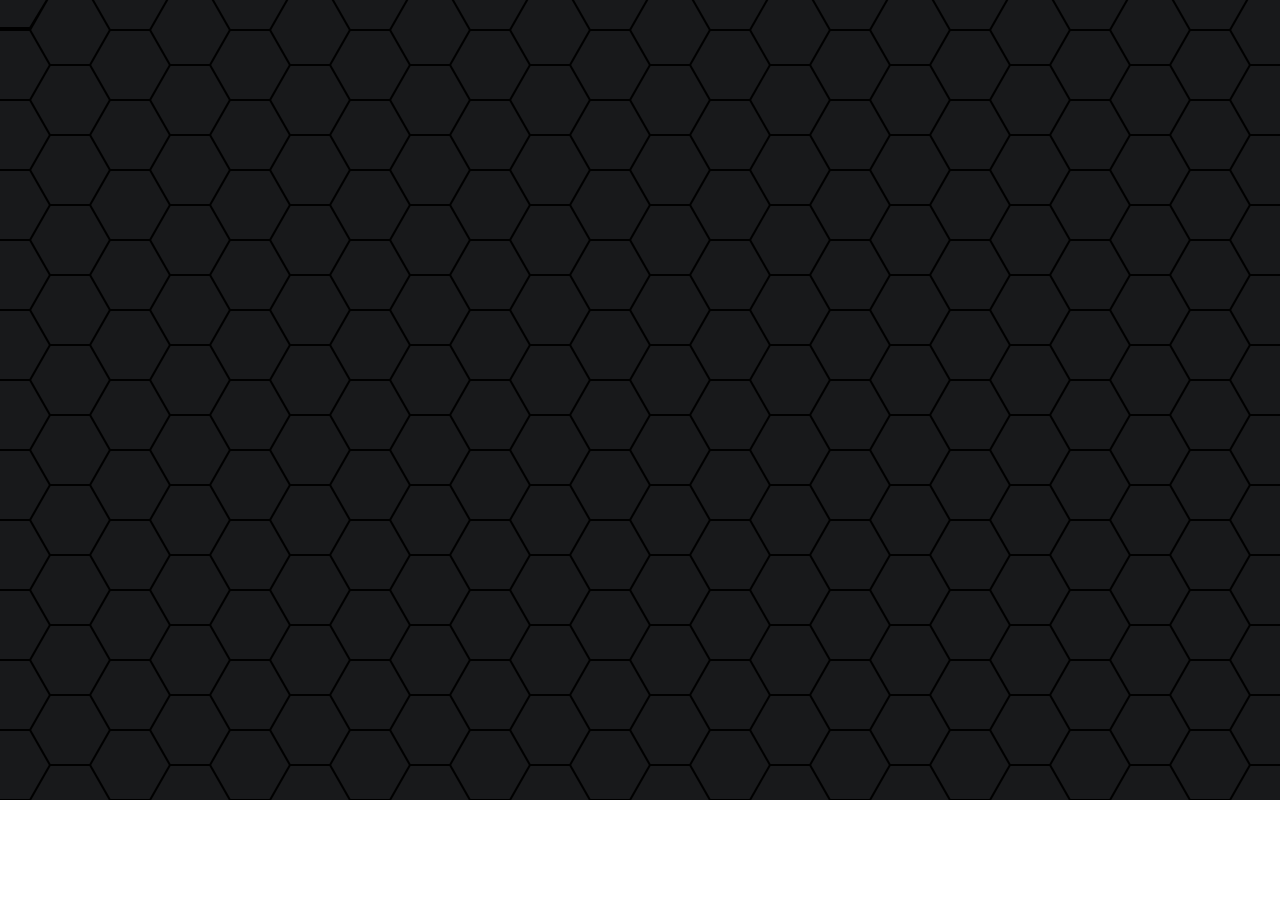
==== Portfolio_x1/assets/imgs/headerBg.html @ 65eb94e9 "Added Project Base Files" ====
<!DOCTYPE html>
<html lang="en">
<head>
    <meta charset="UTF-8">
    <meta name="viewport" content="width=device-width, initial-scale=1.0">
    <meta http-equiv="X-UA-Compatible" content="ie=edge">
    <link rel="stylesheet" href="style.css">
</head>
<body>
    <style>
        * {
    margin: 0;
    padding: 0;
    box-sizing: border-box;
/*    border: .5px solid grey;*/
}
html {
    font-size: 62.5%;
}

.bg_container {
    background-color: black;
    width: 100%;
    height: 80rem;
    display: flex;
    flex-flow: row;
    justify-content: center;
    overflow: hidden;
}

.bg_container .box {
    width: 8rem; height: 8rem;
    border-radius: 100%;
    display: flex;
    justify-content: center;
    align-items: center;
    margin: -1rem;
}
.bg_container .box .hexagon {
    background-color: #18191b;
    width: 100%; height: 85%;
    clip-path: polygon(75% 0, 100% 50%, 75% 100%, 25% 100%, 0 50%, 25% 0);
    margin: 0px 1.2px;
    transition: .5s all;
}
.bg_container .box .hexagon:hover {
    width: 100%; height: 80%;
}
        

.bg_container .col:nth-child(odd) {
    margin-top: -3.5rem;
}
.bg_container .box:nth-child(odd):hover {
    animation: codd 5s ease-in-out 1;
/*    box-shadow: 1000px 0px 500px 100px #ff0000 ;*/
}
.bg_container .box:nth-child(even):hover {
    animation: ceven 5s ease-in-out 1;
}

/*--------------Odd*/
@keyframes codd {
    
    0%{
        box-shadow: 0px 0px 300px 5px #ff0000;
        box-shadow: -1000px 0px 500px 100px #0199da ;
    }
    10%{
        box-shadow: -110px 0px 50px 1px #0199da ;
    }
    60%{
        box-shadow: 0px 0px 0px 0px #ff64ee  ;
        background-color: #88006e  ;
    }
    90%{
        box-shadow: 500px 0px 200px 30px #ff0000;
    }
    100%{
        box-shadow: 600px 0px 200px 0px #ff0000;
    }
}
/*---------------Even*/
@keyframes ceven {
    
    0%{
        box-shadow: 0px 0px 300px 0px #ff0000 ;
        box-shadow: 1000px 0px 100px 0px #0199da ;
    }
    10%{
        box-shadow: 110px 0px 50px 1px #0199da ;
    }
    60%{
        box-shadow: 0px 0px 0px 0px #ff64ee ;
        background-color: #88006e ;
    }
    90%{
        box-shadow: -500px 0px 200px 30px #ff0000;
    }

    100%{
        box-shadow: -600px 0px 200px 0px #ff0000;
    }
}
    </style>

    
    
    
    
    
    
    
    
    
    
    
    
    
<!--    --------------------Hexagon-->
    <div class="bg_container">
        <div class="col">
            <div class="box"><div class="hexagon"></div></div>
            <div class="box"><div class="hexagon"></div></div>
            <div class="box"><div class="hexagon"></div></div>
            <div class="box"><div class="hexagon"></div></div>
            <div class="box"><div class="hexagon"></div></div>
            <div class="box"><div class="hexagon"></div></div>
            <div class="box"><div class="hexagon"></div></div>
            <div class="box"><div class="hexagon"></div></div>
            <div class="box"><div class="hexagon"></div></div>
            <div class="box"><div class="hexagon"></div></div>
            <div class="box"><div class="hexagon"></div></div>
            <div class="box"><div class="hexagon"></div></div>
        </div>
        <div class="col">
            <div class="box"><div class="hexagon"></div></div>
            <div class="box"><div class="hexagon"></div></div>
            <div class="box"><div class="hexagon"></div></div>
            <div class="box"><div class="hexagon"></div></div>
            <div class="box"><div class="hexagon"></div></div>
            <div class="box"><div class="hexagon"></div></div>
            <div class="box"><div class="hexagon"></div></div>
            <div class="box"><div class="hexagon"></div></div>
            <div class="box"><div class="hexagon"></div></div>
            <div class="box"><div class="hexagon"></div></div>
            <div class="box"><div class="hexagon"></div></div>
            <div class="box"><div class="hexagon"></div></div>
        </div>
        <div class="col">
            <div class="box"><div class="hexagon"></div></div>
            <div class="box"><div class="hexagon"></div></div>
            <div class="box"><div class="hexagon"></div></div>
            <div class="box"><div class="hexagon"></div></div>
            <div class="box"><div class="hexagon"></div></div>
            <div class="box"><div class="hexagon"></div></div>
            <div class="box"><div class="hexagon"></div></div>
            <div class="box"><div class="hexagon"></div></div>
            <div class="box"><div class="hexagon"></div></div>
            <div class="box"><div class="hexagon"></div></div>
            <div class="box"><div class="hexagon"></div></div>
            <div class="box"><div class="hexagon"></div></div>
        </div>
        <div class="col">
            <div class="box"><div class="hexagon"></div></div>
            <div class="box"><div class="hexagon"></div></div>
            <div class="box"><div class="hexagon"></div></div>
            <div class="box"><div class="hexagon"></div></div>
            <div class="box"><div class="hexagon"></div></div>
            <div class="box"><div class="hexagon"></div></div>
            <div class="box"><div class="hexagon"></div></div>
            <div class="box"><div class="hexagon"></div></div>
            <div class="box"><div class="hexagon"></div></div>
            <div class="box"><div class="hexagon"></div></div>
            <div class="box"><div class="hexagon"></div></div>
            <div class="box"><div class="hexagon"></div></div>
        </div>
        <div class="col">
            <div class="box"><div class="hexagon"></div></div>
            <div class="box"><div class="hexagon"></div></div>
            <div class="box"><div class="hexagon"></div></div>
            <div class="box"><div class="hexagon"></div></div>
            <div class="box"><div class="hexagon"></div></div>
            <div class="box"><div class="hexagon"></div></div>
            <div class="box"><div class="hexagon"></div></div>
            <div class="box"><div class="hexagon"></div></div>
            <div class="box"><div class="hexagon"></div></div>
            <div class="box"><div class="hexagon"></div></div>
            <div class="box"><div class="hexagon"></div></div>
            <div class="box"><div class="hexagon"></div></div>
        </div>
        <div class="col">
            <div class="box"><div class="hexagon"></div></div>
            <div class="box"><div class="hexagon"></div></div>
            <div class="box"><div class="hexagon"></div></div>
            <div class="box"><div class="hexagon"></div></div>
            <div class="box"><div class="hexagon"></div></div>
            <div class="box"><div class="hexagon"></div></div>
            <div class="box"><div class="hexagon"></div></div>
            <div class="box"><div class="hexagon"></div></div>
            <div class="box"><div class="hexagon"></div></div>
            <div class="box"><div class="hexagon"></div></div>
            <div class="box"><div class="hexagon"></div></div>
            <div class="box"><div class="hexagon"></div></div>
        </div>
        <div class="col">
            <div class="box"><div class="hexagon"></div></div>
            <div class="box"><div class="hexagon"></div></div>
            <div class="box"><div class="hexagon"></div></div>
            <div class="box"><div class="hexagon"></div></div>
            <div class="box"><div class="hexagon"></div></div>
            <div class="box"><div class="hexagon"></div></div>
            <div class="box"><div class="hexagon"></div></div>
            <div class="box"><div class="hexagon"></div></div>
            <div class="box"><div class="hexagon"></div></div>
            <div class="box"><div class="hexagon"></div></div>
            <div class="box"><div class="hexagon"></div></div>
            <div class="box"><div class="hexagon"></div></div>
        </div>
        <div class="col">
            <div class="box"><div class="hexagon"></div></div>
            <div class="box"><div class="hexagon"></div></div>
            <div class="box"><div class="hexagon"></div></div>
            <div class="box"><div class="hexagon"></div></div>
            <div class="box"><div class="hexagon"></div></div>
            <div class="box"><div class="hexagon"></div></div>
            <div class="box"><div class="hexagon"></div></div>
            <div class="box"><div class="hexagon"></div></div>
            <div class="box"><div class="hexagon"></div></div>
            <div class="box"><div class="hexagon"></div></div>
            <div class="box"><div class="hexagon"></div></div>
            <div class="box"><div class="hexagon"></div></div>
        </div>
        <div class="col">
            <div class="box"><div class="hexagon"></div></div>
            <div class="box"><div class="hexagon"></div></div>
            <div class="box"><div class="hexagon"></div></div>
            <div class="box"><div class="hexagon"></div></div>
            <div class="box"><div class="hexagon"></div></div>
            <div class="box"><div class="hexagon"></div></div>
            <div class="box"><div class="hexagon"></div></div>
            <div class="box"><div class="hexagon"></div></div>
            <div class="box"><div class="hexagon"></div></div>
            <div class="box"><div class="hexagon"></div></div>
            <div class="box"><div class="hexagon"></div></div>
            <div class="box"><div class="hexagon"></div></div>
        </div>
        <div class="col">
            <div class="box"><div class="hexagon"></div></div>
            <div class="box"><div class="hexagon"></div></div>
            <div class="box"><div class="hexagon"></div></div>
            <div class="box"><div class="hexagon"></div></div>
            <div class="box"><div class="hexagon"></div></div>
            <div class="box"><div class="hexagon"></div></div>
            <div class="box"><div class="hexagon"></div></div>
            <div class="box"><div class="hexagon"></div></div>
            <div class="box"><div class="hexagon"></div></div>
            <div class="box"><div class="hexagon"></div></div>
            <div class="box"><div class="hexagon"></div></div>
            <div class="box"><div class="hexagon"></div></div>
        </div>
        <div class="col">
            <div class="box"><div class="hexagon"></div></div>
            <div class="box"><div class="hexagon"></div></div>
            <div class="box"><div class="hexagon"></div></div>
            <div class="box"><div class="hexagon"></div></div>
            <div class="box"><div class="hexagon"></div></div>
            <div class="box"><div class="hexagon"></div></div>
            <div class="box"><div class="hexagon"></div></div>
            <div class="box"><div class="hexagon"></div></div>
            <div class="box"><div class="hexagon"></div></div>
            <div class="box"><div class="hexagon"></div></div>
            <div class="box"><div class="hexagon"></div></div>
            <div class="box"><div class="hexagon"></div></div>
        </div>
        <div class="col">
            <div class="box"><div class="hexagon"></div></div>
            <div class="box"><div class="hexagon"></div></div>
            <div class="box"><div class="hexagon"></div></div>
            <div class="box"><div class="hexagon"></div></div>
            <div class="box"><div class="hexagon"></div></div>
            <div class="box"><div class="hexagon"></div></div>
            <div class="box"><div class="hexagon"></div></div>
            <div class="box"><div class="hexagon"></div></div>
            <div class="box"><div class="hexagon"></div></div>
            <div class="box"><div class="hexagon"></div></div>
            <div class="box"><div class="hexagon"></div></div>
            <div class="box"><div class="hexagon"></div></div>
        </div>        
        <div class="col">
            <div class="box"><div class="hexagon"></div></div>
            <div class="box"><div class="hexagon"></div></div>
            <div class="box"><div class="hexagon"></div></div>
            <div class="box"><div class="hexagon"></div></div>
            <div class="box"><div class="hexagon"></div></div>
            <div class="box"><div class="hexagon"></div></div>
            <div class="box"><div class="hexagon"></div></div>
            <div class="box"><div class="hexagon"></div></div>
            <div class="box"><div class="hexagon"></div></div>
            <div class="box"><div class="hexagon"></div></div>
            <div class="box"><div class="hexagon"></div></div>
            <div class="box"><div class="hexagon"></div></div>
        </div>
        <div class="col">
            <div class="box"><div class="hexagon"></div></div>
            <div class="box"><div class="hexagon"></div></div>
            <div class="box"><div class="hexagon"></div></div>
            <div class="box"><div class="hexagon"></div></div>
            <div class="box"><div class="hexagon"></div></div>
            <div class="box"><div class="hexagon"></div></div>
            <div class="box"><div class="hexagon"></div></div>
            <div class="box"><div class="hexagon"></div></div>
            <div class="box"><div class="hexagon"></div></div>
            <div class="box"><div class="hexagon"></div></div>
            <div class="box"><div class="hexagon"></div></div>
            <div class="box"><div class="hexagon"></div></div>
        </div>
        <div class="col">
            <div class="box"><div class="hexagon"></div></div>
            <div class="box"><div class="hexagon"></div></div>
            <div class="box"><div class="hexagon"></div></div>
            <div class="box"><div class="hexagon"></div></div>
            <div class="box"><div class="hexagon"></div></div>
            <div class="box"><div class="hexagon"></div></div>
            <div class="box"><div class="hexagon"></div></div>
            <div class="box"><div class="hexagon"></div></div>
            <div class="box"><div class="hexagon"></div></div>
            <div class="box"><div class="hexagon"></div></div>
            <div class="box"><div class="hexagon"></div></div>
            <div class="box"><div class="hexagon"></div></div>
        </div>
        <div class="col">
            <div class="box"><div class="hexagon"></div></div>
            <div class="box"><div class="hexagon"></div></div>
            <div class="box"><div class="hexagon"></div></div>
            <div class="box"><div class="hexagon"></div></div>
            <div class="box"><div class="hexagon"></div></div>
            <div class="box"><div class="hexagon"></div></div>
            <div class="box"><div class="hexagon"></div></div>
            <div class="box"><div class="hexagon"></div></div>
            <div class="box"><div class="hexagon"></div></div>
            <div class="box"><div class="hexagon"></div></div>
            <div class="box"><div class="hexagon"></div></div>
            <div class="box"><div class="hexagon"></div></div>
        </div>        
        <div class="col">
            <div class="box"><div class="hexagon"></div></div>
            <div class="box"><div class="hexagon"></div></div>
            <div class="box"><div class="hexagon"></div></div>
            <div class="box"><div class="hexagon"></div></div>
            <div class="box"><div class="hexagon"></div></div>
            <div class="box"><div class="hexagon"></div></div>
            <div class="box"><div class="hexagon"></div></div>
            <div class="box"><div class="hexagon"></div></div>
            <div class="box"><div class="hexagon"></div></div>
            <div class="box"><div class="hexagon"></div></div>
            <div class="box"><div class="hexagon"></div></div>
            <div class="box"><div class="hexagon"></div></div>
        </div>
        <div class="col">
            <div class="box"><div class="hexagon"></div></div>
            <div class="box"><div class="hexagon"></div></div>
            <div class="box"><div class="hexagon"></div></div>
            <div class="box"><div class="hexagon"></div></div>
            <div class="box"><div class="hexagon"></div></div>
            <div class="box"><div class="hexagon"></div></div>
            <div class="box"><div class="hexagon"></div></div>
            <div class="box"><div class="hexagon"></div></div>
            <div class="box"><div class="hexagon"></div></div>
            <div class="box"><div class="hexagon"></div></div>
            <div class="box"><div class="hexagon"></div></div>
            <div class="box"><div class="hexagon"></div></div>
        </div>       
        <div class="col">
            <div class="box"><div class="hexagon"></div></div>
            <div class="box"><div class="hexagon"></div></div>
            <div class="box"><div class="hexagon"></div></div>
            <div class="box"><div class="hexagon"></div></div>
            <div class="box"><div class="hexagon"></div></div>
            <div class="box"><div class="hexagon"></div></div>
            <div class="box"><div class="hexagon"></div></div>
            <div class="box"><div class="hexagon"></div></div>
            <div class="box"><div class="hexagon"></div></div>
            <div class="box"><div class="hexagon"></div></div>
            <div class="box"><div class="hexagon"></div></div>
            <div class="box"><div class="hexagon"></div></div>
        </div>
        <div class="col">
            <div class="box"><div class="hexagon"></div></div>
            <div class="box"><div class="hexagon"></div></div>
            <div class="box"><div class="hexagon"></div></div>
            <div class="box"><div class="hexagon"></div></div>
            <div class="box"><div class="hexagon"></div></div>
            <div class="box"><div class="hexagon"></div></div>
            <div class="box"><div class="hexagon"></div></div>
            <div class="box"><div class="hexagon"></div></div>
            <div class="box"><div class="hexagon"></div></div>
            <div class="box"><div class="hexagon"></div></div>
            <div class="box"><div class="hexagon"></div></div>
            <div class="box"><div class="hexagon"></div></div>
        </div>        
        <div class="col">
            <div class="box"><div class="hexagon"></div></div>
            <div class="box"><div class="hexagon"></div></div>
            <div class="box"><div class="hexagon"></div></div>
            <div class="box"><div class="hexagon"></div></div>
            <div class="box"><div class="hexagon"></div></div>
            <div class="box"><div class="hexagon"></div></div>
            <div class="box"><div class="hexagon"></div></div>
            <div class="box"><div class="hexagon"></div></div>
            <div class="box"><div class="hexagon"></div></div>
            <div class="box"><div class="hexagon"></div></div>
            <div class="box"><div class="hexagon"></div></div>
            <div class="box"><div class="hexagon"></div></div>
        </div>
        <div class="col">
            <div class="box"><div class="hexagon"></div></div>
            <div class="box"><div class="hexagon"></div></div>
            <div class="box"><div class="hexagon"></div></div>
            <div class="box"><div class="hexagon"></div></div>
            <div class="box"><div class="hexagon"></div></div>
            <div class="box"><div class="hexagon"></div></div>
            <div class="box"><div class="hexagon"></div></div>
            <div class="box"><div class="hexagon"></div></div>
            <div class="box"><div class="hexagon"></div></div>
            <div class="box"><div class="hexagon"></div></div>
            <div class="box"><div class="hexagon"></div></div>
            <div class="box"><div class="hexagon"></div></div>
        </div>        
        <div class="col">
            <div class="box"><div class="hexagon"></div></div>
            <div class="box"><div class="hexagon"></div></div>
            <div class="box"><div class="hexagon"></div></div>
            <div class="box"><div class="hexagon"></div></div>
            <div class="box"><div class="hexagon"></div></div>
            <div class="box"><div class="hexagon"></div></div>
            <div class="box"><div class="hexagon"></div></div>
            <div class="box"><div class="hexagon"></div></div>
            <div class="box"><div class="hexagon"></div></div>
            <div class="box"><div class="hexagon"></div></div>
            <div class="box"><div class="hexagon"></div></div>
            <div class="box"><div class="hexagon"></div></div>
        </div>
        <div class="col">
            <div class="box"><div class="hexagon"></div></div>
            <div class="box"><div class="hexagon"></div></div>
            <div class="box"><div class="hexagon"></div></div>
            <div class="box"><div class="hexagon"></div></div>
            <div class="box"><div class="hexagon"></div></div>
            <div class="box"><div class="hexagon"></div></div>
            <div class="box"><div class="hexagon"></div></div>
            <div class="box"><div class="hexagon"></div></div>
            <div class="box"><div class="hexagon"></div></div>
            <div class="box"><div class="hexagon"></div></div>
            <div class="box"><div class="hexagon"></div></div>
            <div class="box"><div class="hexagon"></div></div>
        </div>        
        <div class="col">
            <div class="box"><div class="hexagon"></div></div>
            <div class="box"><div class="hexagon"></div></div>
            <div class="box"><div class="hexagon"></div></div>
            <div class="box"><div class="hexagon"></div></div>
            <div class="box"><div class="hexagon"></div></div>
            <div class="box"><div class="hexagon"></div></div>
            <div class="box"><div class="hexagon"></div></div>
            <div class="box"><div class="hexagon"></div></div>
            <div class="box"><div class="hexagon"></div></div>
            <div class="box"><div class="hexagon"></div></div>
            <div class="box"><div class="hexagon"></div></div>
            <div class="box"><div class="hexagon"></div></div>
        </div>
        <div class="col">
            <div class="box"><div class="hexagon"></div></div>
            <div class="box"><div class="hexagon"></div></div>
            <div class="box"><div class="hexagon"></div></div>
            <div class="box"><div class="hexagon"></div></div>
            <div class="box"><div class="hexagon"></div></div>
            <div class="box"><div class="hexagon"></div></div>
            <div class="box"><div class="hexagon"></div></div>
            <div class="box"><div class="hexagon"></div></div>
            <div class="box"><div class="hexagon"></div></div>
            <div class="box"><div class="hexagon"></div></div>
            <div class="box"><div class="hexagon"></div></div>
            <div class="box"><div class="hexagon"></div></div>
        </div>        
    </div>
       
</body>
</html>
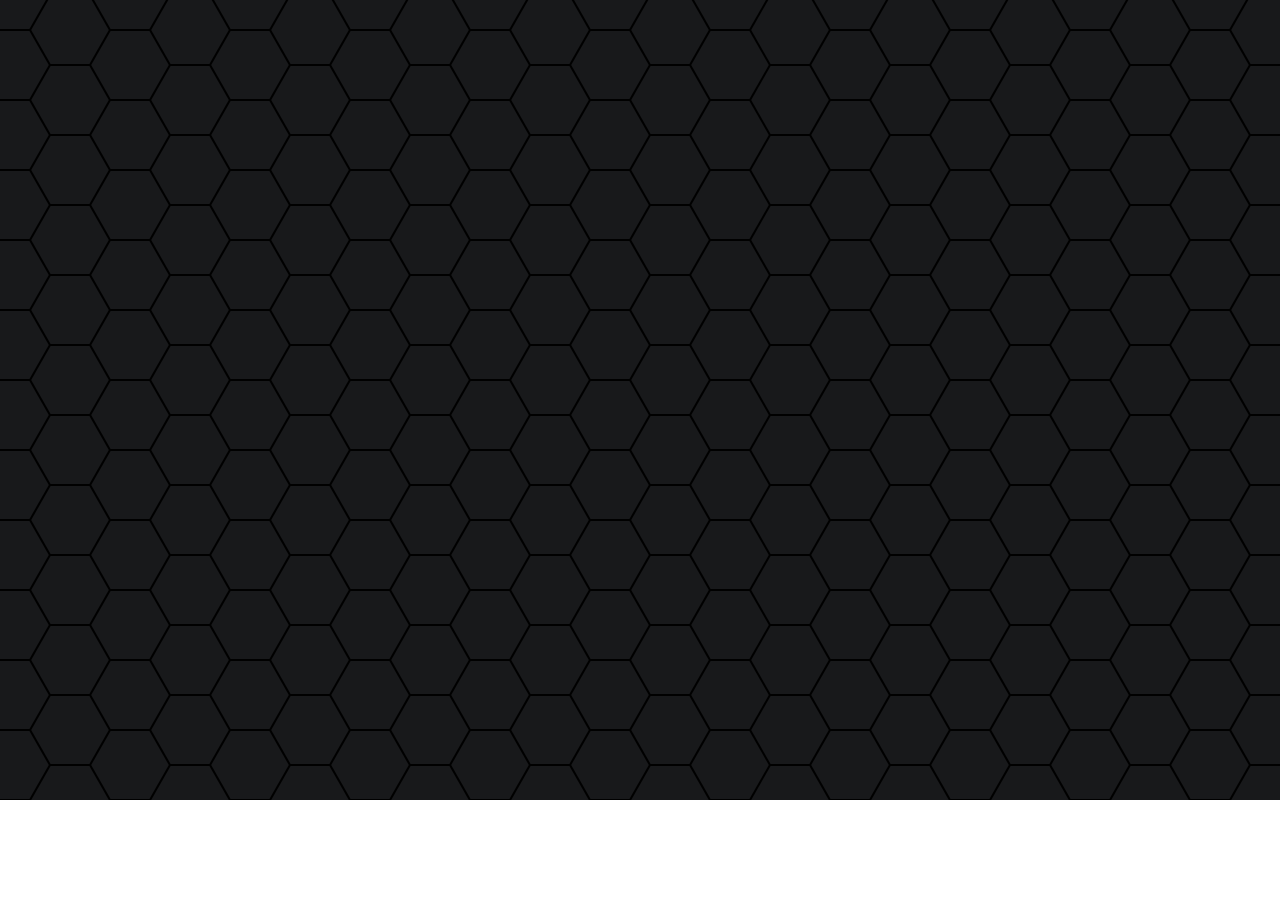
==== commit bdf46d85: "Implemented Sass" ====
--- a/Portfolio_x1/assets/imgs/headerBg.html
+++ b/Portfolio_x1/assets/imgs/headerBg.html
@@ -22,45 +22,58 @@
     background-color: black;
     width: 100%;
     height: 80rem;
+    display: -webkit-box;
+    display: -ms-flexbox;
     display: flex;
-    flex-flow: row;
-    justify-content: center;
+    -ms-flex-flow: row;
+        flex-flow: row;
+    -webkit-box-pack: center;
+        -ms-flex-pack: center;
+            justify-content: center;
     overflow: hidden;
 }
 
 .bg_container .box {
     width: 8rem; height: 8rem;
     border-radius: 100%;
+    display: -webkit-box;
+    display: -ms-flexbox;
     display: flex;
-    justify-content: center;
-    align-items: center;
+    -webkit-box-pack: center;
+        -ms-flex-pack: center;
+            justify-content: center;
+    -webkit-box-align: center;
+        -ms-flex-align: center;
+            align-items: center;
     margin: -1rem;
 }
 .bg_container .box .hexagon {
     background-color: #18191b;
     width: 100%; height: 85%;
-    clip-path: polygon(75% 0, 100% 50%, 75% 100%, 25% 100%, 0 50%, 25% 0);
+    -webkit-clip-path: polygon(75% 0, 100% 50%, 75% 100%, 25% 100%, 0 50%, 25% 0);
+            clip-path: polygon(75% 0, 100% 50%, 75% 100%, 25% 100%, 0 50%, 25% 0);
     margin: 0px 1.2px;
+    -webkit-transition: .5s all;
     transition: .5s all;
 }
-.bg_container .box .hexagon:hover {
-    width: 100%; height: 80%;
-}
+
         
 
 .bg_container .col:nth-child(odd) {
     margin-top: -3.5rem;
 }
 .bg_container .box:nth-child(odd):hover {
-    animation: codd 5s ease-in-out 1;
+    -webkit-animation: codd 2s ease-in-out 1s 1 ;
+            animation: codd 2s ease-in-out 1s 1 ;
 /*    box-shadow: 1000px 0px 500px 100px #ff0000 ;*/
 }
 .bg_container .box:nth-child(even):hover {
-    animation: ceven 5s ease-in-out 1;
+    -webkit-animation: ceven 2s ease-in-out 1s 1;
+            animation: ceven 2s ease-in-out 1s 1;
 }
 
 /*--------------Odd*/
-@keyframes codd {
+@-webkit-keyframes codd {
     
     0%{
         box-shadow: 0px 0px 300px 5px #ff0000;
@@ -80,7 +93,48 @@
         box-shadow: 600px 0px 200px 0px #ff0000;
     }
 }
+@keyframes codd {
+    
+    0%{
+        box-shadow: 0px 0px 300px 5px #ff0000;
+        box-shadow: -1000px 0px 500px 100px #0199da ;
+    }
+    10%{
+        box-shadow: -110px 0px 50px 1px #0199da ;
+    }
+    60%{
+        box-shadow: 0px 0px 0px 0px #ff64ee  ;
+        background-color: #88006e  ;
+    }
+    90%{
+        box-shadow: 500px 0px 200px 30px #ff0000;
+    }
+    100%{
+        box-shadow: 600px 0px 200px 0px #ff0000;
+    }
+}
 /*---------------Even*/
+@-webkit-keyframes ceven {
+    
+    0%{
+        box-shadow: 0px 0px 300px 0px #ff0000 ;
+        box-shadow: 1000px 0px 100px 0px #0199da ;
+    }
+    10%{
+        box-shadow: 110px 0px 50px 1px #0199da ;
+    }
+    60%{
+        box-shadow: 0px 0px 0px 0px #ff64ee ;
+        background-color: #88006e ;
+    }
+    90%{
+        box-shadow: -500px 0px 200px 30px #ff0000;
+    }
+
+    100%{
+        box-shadow: -600px 0px 200px 0px #ff0000;
+    }
+}
 @keyframes ceven {
     
     0%{
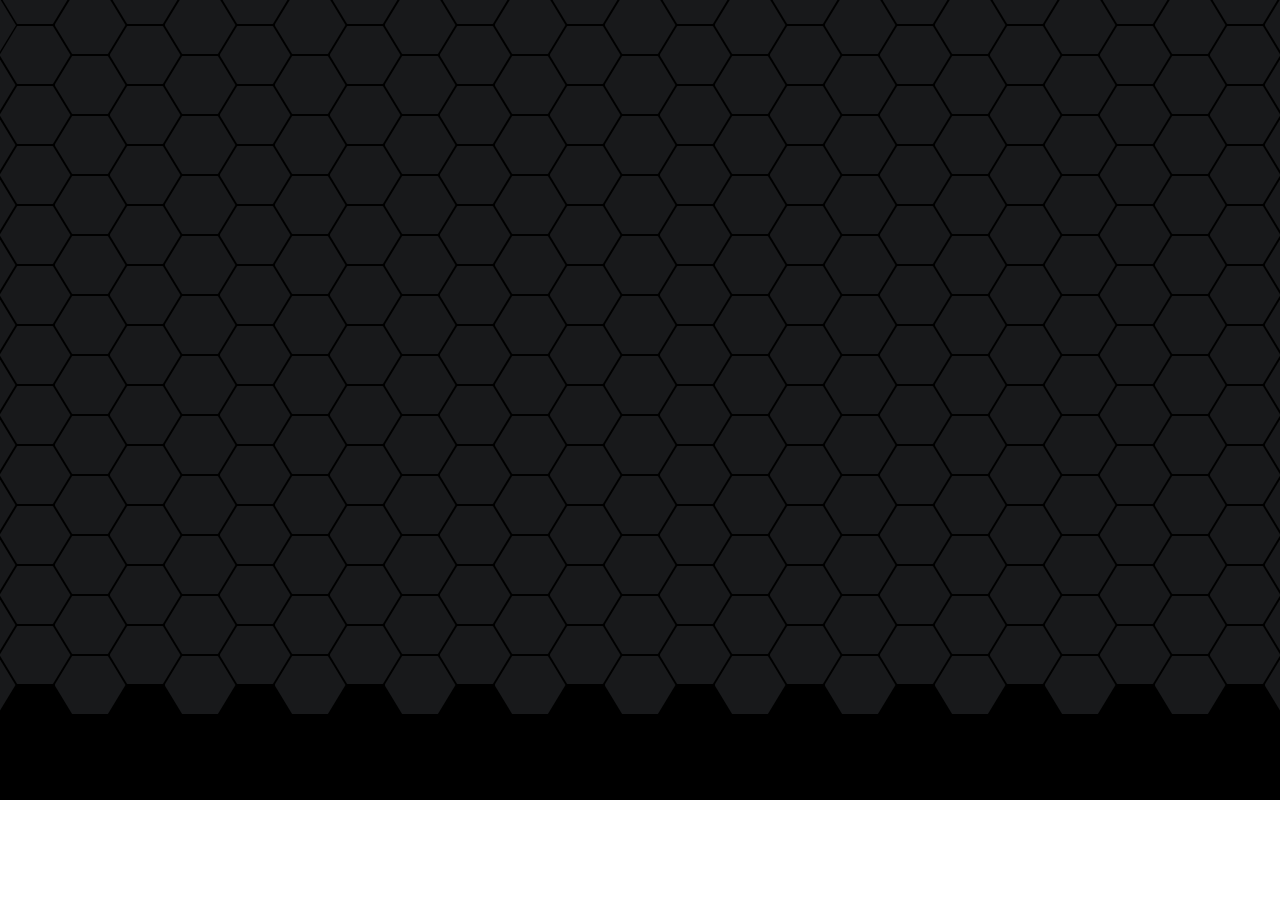
==== commit 3939b914: "little update" ====
--- a/Portfolio_x1/assets/imgs/headerBg.html
+++ b/Portfolio_x1/assets/imgs/headerBg.html
@@ -4,7 +4,7 @@
     <meta charset="UTF-8">
     <meta name="viewport" content="width=device-width, initial-scale=1.0">
     <meta http-equiv="X-UA-Compatible" content="ie=edge">
-    <link rel="stylesheet" href="style.css">
+
 </head>
 <body>
     <style>
@@ -17,7 +17,6 @@
 html {
     font-size: 62.5%;
 }
-
 .bg_container {
     background-color: black;
     width: 100%;
@@ -34,7 +33,7 @@
 }
 
 .bg_container .box {
-    width: 8rem; height: 8rem;
+    width: 7.5rem; height: 7rem;
     border-radius: 100%;
     display: -webkit-box;
     display: -ms-flexbox;
@@ -49,18 +48,21 @@
 }
 .bg_container .box .hexagon {
     background-color: #18191b;
-    width: 100%; height: 85%;
+    width: 100%; height: 83.3%;
     -webkit-clip-path: polygon(75% 0, 100% 50%, 75% 100%, 25% 100%, 0 50%, 25% 0);
-            clip-path: polygon(75% 0, 100% 50%, 75% 100%, 25% 100%, 0 50%, 25% 0);
-    margin: 0px 1.2px;
-    -webkit-transition: .5s all;
-    transition: .5s all;
-}
-
+    clip-path: polygon(75% 0, 100% 50%, 75% 100%, 25% 100%, 0 50%, 25% 0);
+    margin:2px;
+    
+    transition: .4s ease-in-out 2s;
+}
+
+.bg_container .box .hexagon:hover{
+    transform: rotatez(-180deg);
+}
         
 
 .bg_container .col:nth-child(odd) {
-    margin-top: -3.5rem;
+    margin-top: -3rem;
 }
 .bg_container .box:nth-child(odd):hover {
     -webkit-animation: codd 2s ease-in-out 1s 1 ;
@@ -83,17 +85,108 @@
         box-shadow: -110px 0px 50px 1px #0199da ;
     }
     60%{
-        box-shadow: 0px 0px 0px 0px #ff64ee  ;
+        box-shadow: 0px 0px 2px 2px #ff64ee  ;
         background-color: #88006e  ;
     }
     90%{
         box-shadow: 500px 0px 200px 30px #ff0000;
     }
     100%{
-        box-shadow: 600px 0px 200px 0px #ff0000;
-    }
-}
-@keyframes codd {
+       
+    }
+}
+
+/*---------------Even*/
+@-webkit-keyframes ceven {
+    
+    0%{
+        box-shadow: 0px 0px 300px 0px #ff0000 ;
+        box-shadow: 1000px 0px 100px 0px #0199da ;
+    }
+    10%{
+        box-shadow: 110px 0px 50px 1px #0199da ;
+    }
+    60%{
+        box-shadow: 0px 0px 2px 2px #ff64ee ;
+        background-color: #88006e ;
+    }
+    80%{
+        box-shadow: -500px 0px 200px 30px #ff0000;
+    }
+
+    100%{
+        box-shadow: -600px 0px 200px 0px #ff0000;
+    }
+}
+
+@media (max-width: 1024px){
+.bg_container {
+    background-color: black;
+    width: 100%;
+    height: 80rem;
+    display: -webkit-box;
+    display: -ms-flexbox;
+    display: flex;
+    -ms-flex-flow: row;
+        flex-flow: row;
+    -webkit-box-pack: center;
+        -ms-flex-pack: center;
+            justify-content: center;
+    overflow: hidden;
+}
+
+.bg_container .box {
+    width: 6.5rem; height: 6rem;
+    border-radius: 100%;
+    display: -webkit-box;
+    display: -ms-flexbox;
+    display: flex;
+    -webkit-box-pack: center;
+        -ms-flex-pack: center;
+            justify-content: center;
+    -webkit-box-align: center;
+        -ms-flex-align: center;
+            align-items: center;
+    margin: -1rem;
+}
+.bg_container .box .hexagon {
+    background-color: #18191b;
+    width: 100%; height: 80.7%;
+    -webkit-clip-path: polygon(75% 0, 100% 50%, 75% 100%, 25% 100%, 0 50%, 25% 0);
+            clip-path: polygon(75% 0, 100% 50%, 75% 100%, 25% 100%, 0 50%, 25% 0);
+    margin: 0px 3.5px;
+    
+    transition: .4s ease-in-out 2s;
+}
+
+
+
+
+
+.bg_container .hexagon:nth-child(odd):hover {
+    transform: rotatez(180deg);
+    /* width: 92%; height: 80.5%; */
+}
+.bg_container .hexagon:nth-child(even):hover {
+    transform: rotatez(-180deg);
+}
+        
+
+.bg_container .col:nth-child(odd) {
+    margin-top: -2.5rem;
+}
+.bg_container .box:nth-child(odd):hover {
+    -webkit-animation: codd 2s ease-in-out 1s 1 ;
+            animation: codd 2s ease-in-out 1s 1 ;
+/*    box-shadow: 1000px 0px 500px 100px #ff0000 ;*/
+}
+.bg_container .box:nth-child(even):hover {
+    -webkit-animation: ceven 2s ease-in-out 1s 1;
+            animation: ceven 2s ease-in-out 1s 1;
+}
+
+/*--------------Odd*/
+@-webkit-keyframes codd {
     
     0%{
         box-shadow: 0px 0px 300px 5px #ff0000;
@@ -103,16 +196,17 @@
         box-shadow: -110px 0px 50px 1px #0199da ;
     }
     60%{
-        box-shadow: 0px 0px 0px 0px #ff64ee  ;
+        box-shadow: 0px 0px 2px 2px #ff64ee  ;
         background-color: #88006e  ;
     }
     90%{
         box-shadow: 500px 0px 200px 30px #ff0000;
     }
     100%{
-        box-shadow: 600px 0px 200px 0px #ff0000;
-    }
-}
+       
+    }
+}
+
 /*---------------Even*/
 @-webkit-keyframes ceven {
     
@@ -124,10 +218,10 @@
         box-shadow: 110px 0px 50px 1px #0199da ;
     }
     60%{
-        box-shadow: 0px 0px 0px 0px #ff64ee ;
+        box-shadow: 0px 0px 2px 2px #ff64ee ;
         background-color: #88006e ;
     }
-    90%{
+    80%{
         box-shadow: -500px 0px 200px 30px #ff0000;
     }
 
@@ -135,27 +229,8 @@
         box-shadow: -600px 0px 200px 0px #ff0000;
     }
 }
-@keyframes ceven {
-    
-    0%{
-        box-shadow: 0px 0px 300px 0px #ff0000 ;
-        box-shadow: 1000px 0px 100px 0px #0199da ;
-    }
-    10%{
-        box-shadow: 110px 0px 50px 1px #0199da ;
-    }
-    60%{
-        box-shadow: 0px 0px 0px 0px #ff64ee ;
-        background-color: #88006e ;
-    }
-    90%{
-        box-shadow: -500px 0px 200px 30px #ff0000;
-    }
-
-    100%{
-        box-shadow: -600px 0px 200px 0px #ff0000;
-    }
-}
+}
+
     </style>
 
     
@@ -173,6 +248,76 @@
     
 <!--    --------------------Hexagon-->
     <div class="bg_container">
+        <div class="col">
+            <div class="box"><div class="hexagon"></div></div>
+            <div class="box"><div class="hexagon"></div></div>
+            <div class="box"><div class="hexagon"></div></div>
+            <div class="box"><div class="hexagon"></div></div>
+            <div class="box"><div class="hexagon"></div></div>
+            <div class="box"><div class="hexagon"></div></div>
+            <div class="box"><div class="hexagon"></div></div>
+            <div class="box"><div class="hexagon"></div></div>
+            <div class="box"><div class="hexagon"></div></div>
+            <div class="box"><div class="hexagon"></div></div>
+            <div class="box"><div class="hexagon"></div></div>
+            <div class="box"><div class="hexagon"></div></div>
+        </div>
+        <div class="col">
+            <div class="box"><div class="hexagon"></div></div>
+            <div class="box"><div class="hexagon"></div></div>
+            <div class="box"><div class="hexagon"></div></div>
+            <div class="box"><div class="hexagon"></div></div>
+            <div class="box"><div class="hexagon"></div></div>
+            <div class="box"><div class="hexagon"></div></div>
+            <div class="box"><div class="hexagon"></div></div>
+            <div class="box"><div class="hexagon"></div></div>
+            <div class="box"><div class="hexagon"></div></div>
+            <div class="box"><div class="hexagon"></div></div>
+            <div class="box"><div class="hexagon"></div></div>
+            <div class="box"><div class="hexagon"></div></div>
+        </div>
+        <div class="col">
+            <div class="box"><div class="hexagon"></div></div>
+            <div class="box"><div class="hexagon"></div></div>
+            <div class="box"><div class="hexagon"></div></div>
+            <div class="box"><div class="hexagon"></div></div>
+            <div class="box"><div class="hexagon"></div></div>
+            <div class="box"><div class="hexagon"></div></div>
+            <div class="box"><div class="hexagon"></div></div>
+            <div class="box"><div class="hexagon"></div></div>
+            <div class="box"><div class="hexagon"></div></div>
+            <div class="box"><div class="hexagon"></div></div>
+            <div class="box"><div class="hexagon"></div></div>
+            <div class="box"><div class="hexagon"></div></div>
+        </div>
+        <div class="col">
+            <div class="box"><div class="hexagon"></div></div>
+            <div class="box"><div class="hexagon"></div></div>
+            <div class="box"><div class="hexagon"></div></div>
+            <div class="box"><div class="hexagon"></div></div>
+            <div class="box"><div class="hexagon"></div></div>
+            <div class="box"><div class="hexagon"></div></div>
+            <div class="box"><div class="hexagon"></div></div>
+            <div class="box"><div class="hexagon"></div></div>
+            <div class="box"><div class="hexagon"></div></div>
+            <div class="box"><div class="hexagon"></div></div>
+            <div class="box"><div class="hexagon"></div></div>
+            <div class="box"><div class="hexagon"></div></div>
+        </div>
+        <div class="col">
+            <div class="box"><div class="hexagon"></div></div>
+            <div class="box"><div class="hexagon"></div></div>
+            <div class="box"><div class="hexagon"></div></div>
+            <div class="box"><div class="hexagon"></div></div>
+            <div class="box"><div class="hexagon"></div></div>
+            <div class="box"><div class="hexagon"></div></div>
+            <div class="box"><div class="hexagon"></div></div>
+            <div class="box"><div class="hexagon"></div></div>
+            <div class="box"><div class="hexagon"></div></div>
+            <div class="box"><div class="hexagon"></div></div>
+            <div class="box"><div class="hexagon"></div></div>
+            <div class="box"><div class="hexagon"></div></div>
+        </div>
         <div class="col">
             <div class="box"><div class="hexagon"></div></div>
             <div class="box"><div class="hexagon"></div></div>
